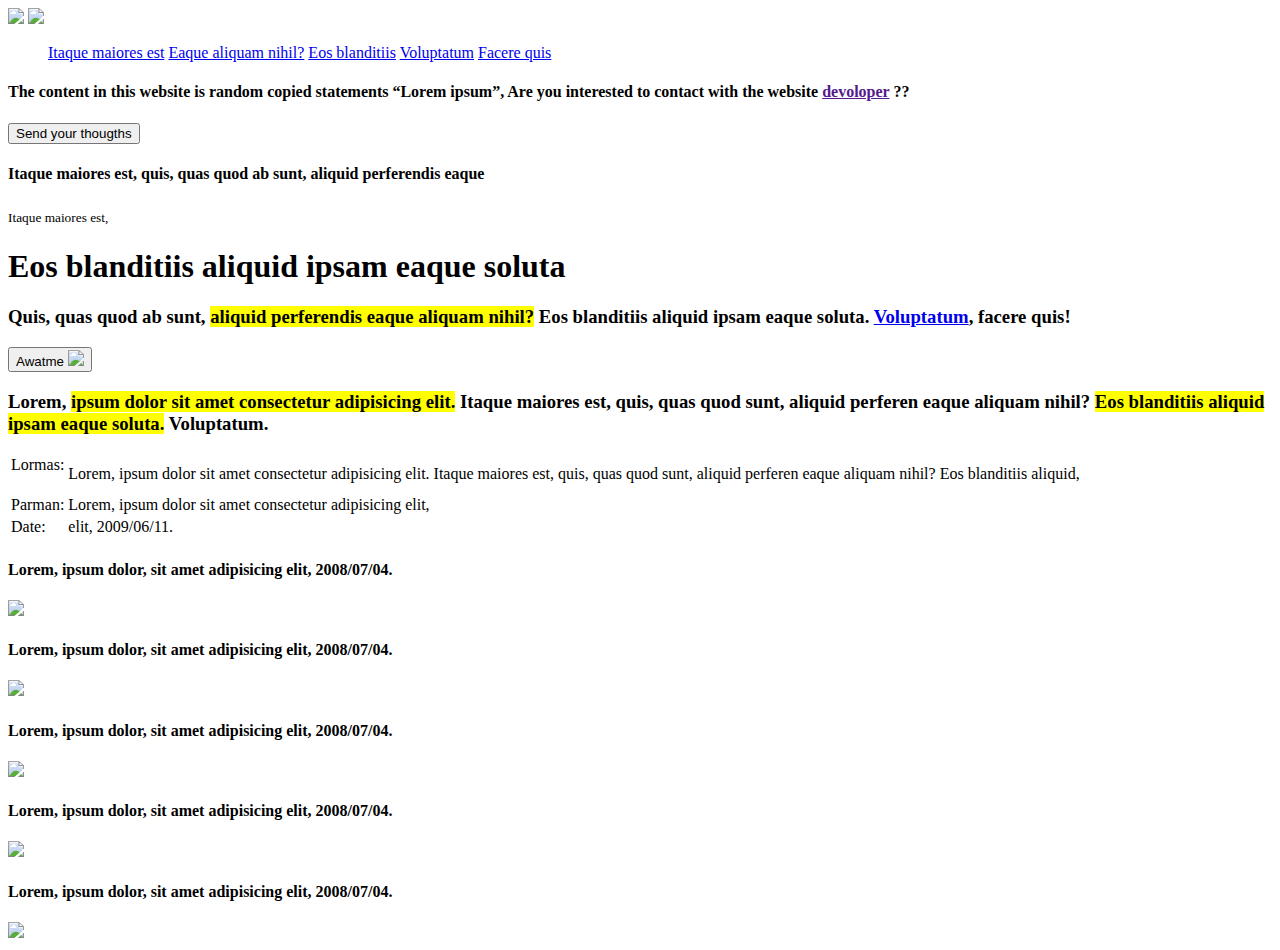
==== Views/index.html @ 508cc6ba "Update index.html" ====
<!DOCTYPE html>
<html lang="en">

<head>
    <meta charset="UTF-8">
    <meta http-equiv="X-UA-Compatible" content="IE=edge">
    <meta name="viewport" content="width=device-width, initial-scale=1.0">
    <link rel="stylesheet" href="collection-one.css">
    <title>Eosmas - Itaque maiores est</title>
</head>

<body>

    <nav>
        <img class="logo" src="/Parts/colors-backgrounds-texture/svg/logo.svg">
        <img class="menu" src="/Parts/colors-backgrounds-texture/svg/menu.svg">
    </nav>

    <div class="menu-side">
        <div class="menu-wrap">
            <ul>
                <a href="#Itaque maiores est">Itaque maiores est</a>
                <a href="#Eaque aliquam nihil?">Eaque aliquam nihil?</a>
                <a href="#Eos blanditiis">Eos blanditiis</a>
                <a href="#">Voluptatum</a>
                <a href="#">Facere quis</a>
            </ul>
            <h4 class="alert-text">
                The content in this website is random copied statements “Lorem ipsum”,  Are you interested to contact with the website <a href="">devoloper</a> ??
            </h4>
            <button>Send your thougths</button>
            <h4 class="footer-text">
                Itaque maiores est, quis, quas quod ab sunt, aliquid perferendis eaque
            </h4>
        </div>
    </div>

    <section class="home-section">

        <div class="text-wrap" id="Itaque maiores est">
            <sub>Itaque maiores est,</sub>
            <h1>Eos blanditiis aliquid ipsam eaque soluta</h1>
            <h3>Quis, quas quod ab sunt, <mark>aliquid perferendis eaque aliquam nihil?</mark>  Eos blanditiis aliquid ipsam eaque
                soluta. <a href="#Eos blanditiis">Voluptatum</a>, facere quis!
            </h3>
            <button href="#">
                Awatme
                <img class="arrow" src="/Parts/colors-backgrounds-texture/svg/arrow.svg">
            </button>
        </div>

        <div class="text-wrap" id="Eaque aliquam nihil?">
            <h3>Lorem, <mark>ipsum dolor sit amet consectetur adipisicing elit.</mark> Itaque maiores est, quis, quas quod sunt,
                aliquid perferen eaque aliquam nihil? <mark>Eos blanditiis aliquid ipsam eaque soluta.</mark>  Voluptatum.</h3>
            <table>
                <tr>
                    <td>Lormas: <br>
                        <br>
                    </td>
                    <td>Lorem, ipsum dolor sit amet consectetur adipisicing elit. Itaque maiores est, quis, quas quod
                        sunt, aliquid perferen eaque aliquam nihil? Eos blanditiis aliquid,</td>
                </tr>
                <tr>
                    <td>Parman:</td>
                    <td>Lorem, ipsum dolor sit amet consectetur adipisicing elit,</td>
                </tr>
                <tr>
                    <td>Date:</td>
                    <td>elit, 2009/06/11.</td>
                </tr>
            </table>
        </div>

        <div class="text-wrap projects-wrap" id="Eos blanditiis">
            <div class="project">
                <h4>Lorem, ipsum dolor, sit amet adipisicing elit, 2008/07/04.</h3>
                <img src="/Parts/colors-backgrounds-texture/svg/projects-arrow.svg">
            </div>
            <div class="project">
                <h4>Lorem, ipsum dolor, sit amet adipisicing elit, 2008/07/04.</h3>
                <img src="/Parts/colors-backgrounds-texture/svg/projects-arrow.svg">
            </div>
            <div class="project">
                <h4>Lorem, ipsum dolor, sit amet adipisicing elit, 2008/07/04.</h3>
                <img src="/Parts/colors-backgrounds-texture/svg/projects-arrow.svg">
            </div>
            <div class="project">
                <h4>Lorem, ipsum dolor, sit amet adipisicing elit, 2008/07/04.</h3>
                <img src="/Parts/colors-backgrounds-texture/svg/projects-arrow.svg">
            </div>
            <div class="project">
                <h4>Lorem, ipsum dolor, sit amet adipisicing elit, 2008/07/04.</h3>
                <img src="/Parts/colors-backgrounds-texture/svg/projects-arrow.svg">
            </div>
        </div>

    </section>
    
</body>

</html>
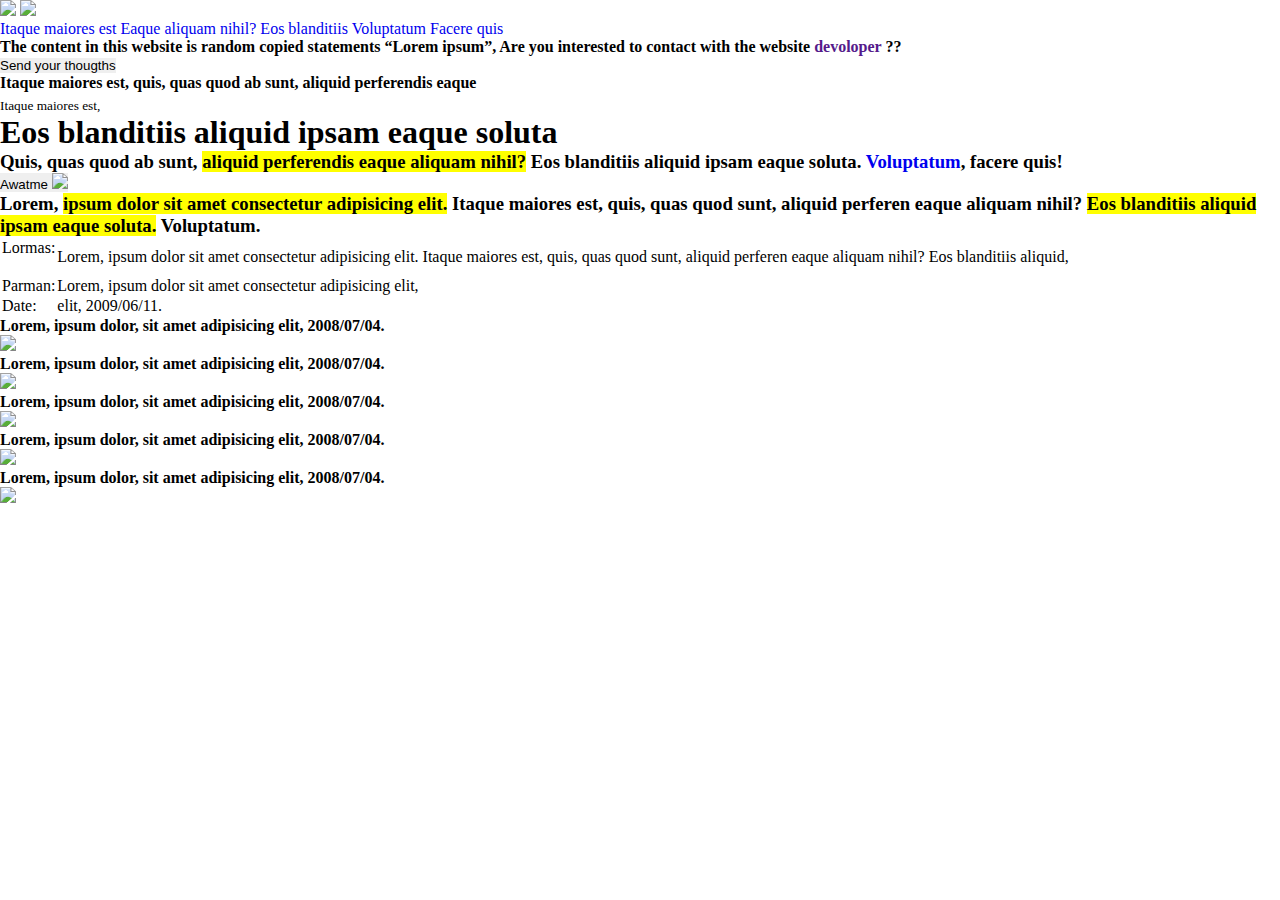
==== commit efc0a7bb: "Update index.html" ====
--- a/Views/index.html
+++ b/Views/index.html
@@ -12,8 +12,8 @@
 <body>
 
     <nav>
-        <img class="logo" src="/Parts/colors-backgrounds-texture/svg/logo.svg">
-        <img class="menu" src="/Parts/colors-backgrounds-texture/svg/menu.svg">
+        <img class="logo" src="../Parts/colors-backgrounds-texture/svg/logo.svg">
+        <img class="menu" src="../Parts/colors-backgrounds-texture/svg/menu.svg">
     </nav>
 
     <div class="menu-side">
--- a/Views/collection-one.css
+++ b/Views/collection-one.css
@@ -0,0 +1,12 @@
+@import url('../Layouts/home/home-desktop.css');
+@import url('../Parts/colors-backgrounds-texture/variables.css');
+@import url('../Parts/text-fonts/text-fonts.css');
+@import url('../Parts/nav/nav.css');
+*{
+    margin: 0;
+    padding: 0;
+    box-sizing: border-box;
+    text-decoration: none;
+    outline: none;
+    border: none;
+}
